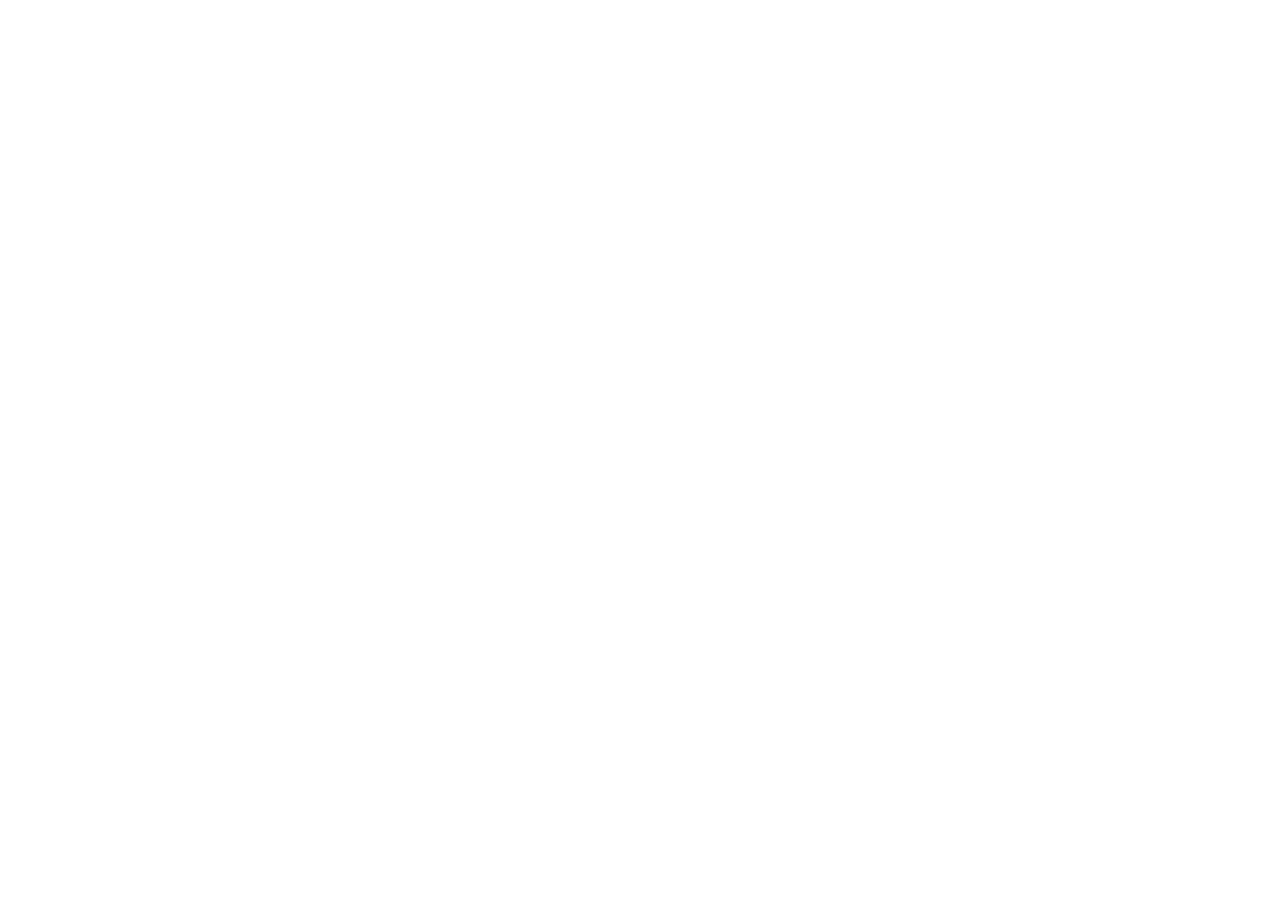
==== index.html @ 956c0c29 "Menambhakan file index.html" ====
<!DOCTYPE html>
<html lang="en">

<head>
    <meta charset="UTF-8">
    <meta name="viewport" content="width=device-width, initial-scale=1.0">
    <title>Coba !</title>
</head>

<body>

</body>

</html>
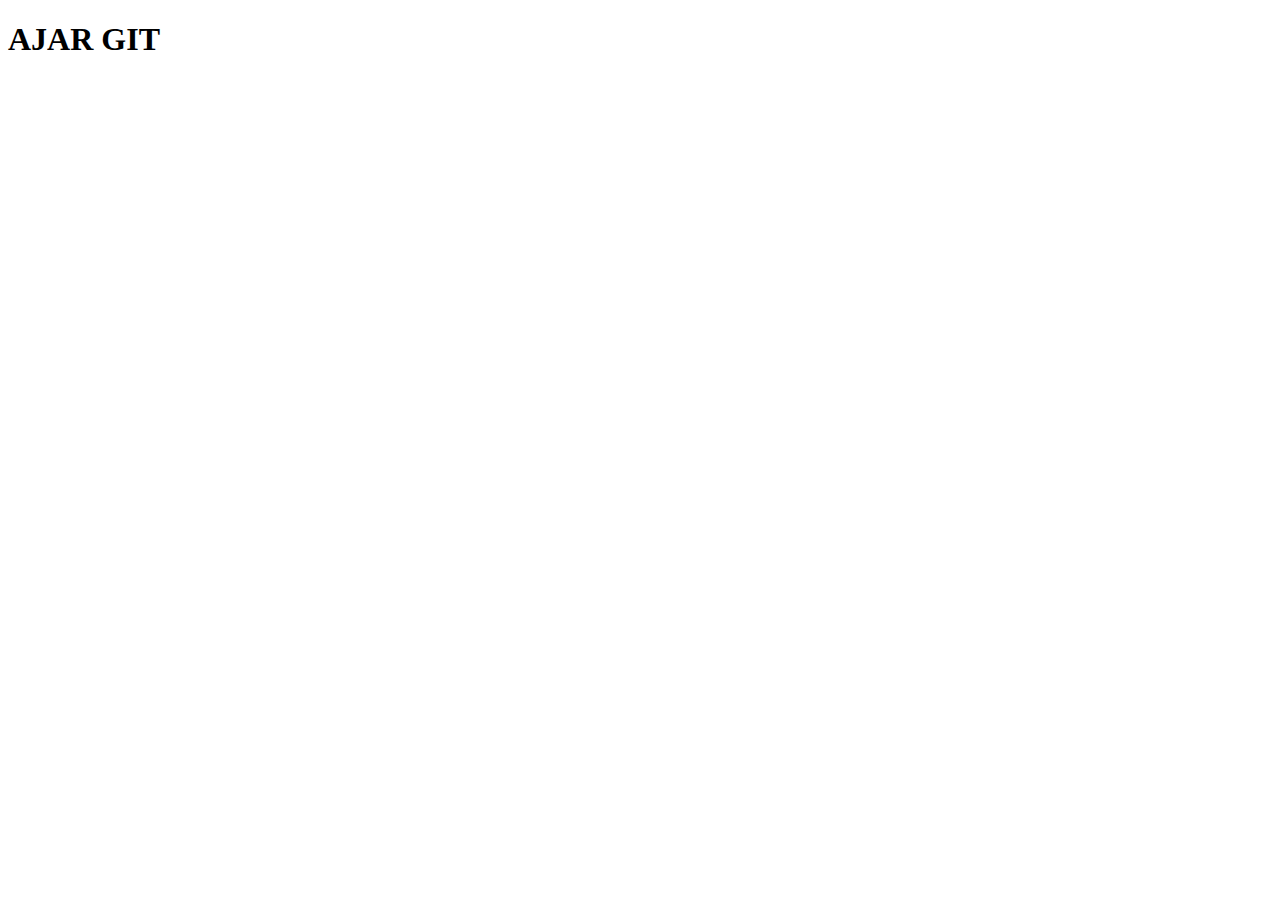
==== commit cacb3066: "Menambahkan h1 dan memberi style.css" ====
--- a/index.html
+++ b/index.html
@@ -4,11 +4,12 @@
 <head>
     <meta charset="UTF-8">
     <meta name="viewport" content="width=device-width, initial-scale=1.0">
-    <title>Coba !</title>
+    <title>Coba Git!</title>
+    <link rel="stylesheet" href="style.css">
 </head>
 
 <body>
-
+    <h1>AJAR GIT</h1>
 </body>
 
 </html>--- a/style.css
+++ b/style.css
@@ -0,0 +1,3 @@
+h1 {
+    font-family: Source Code Pro;
+}